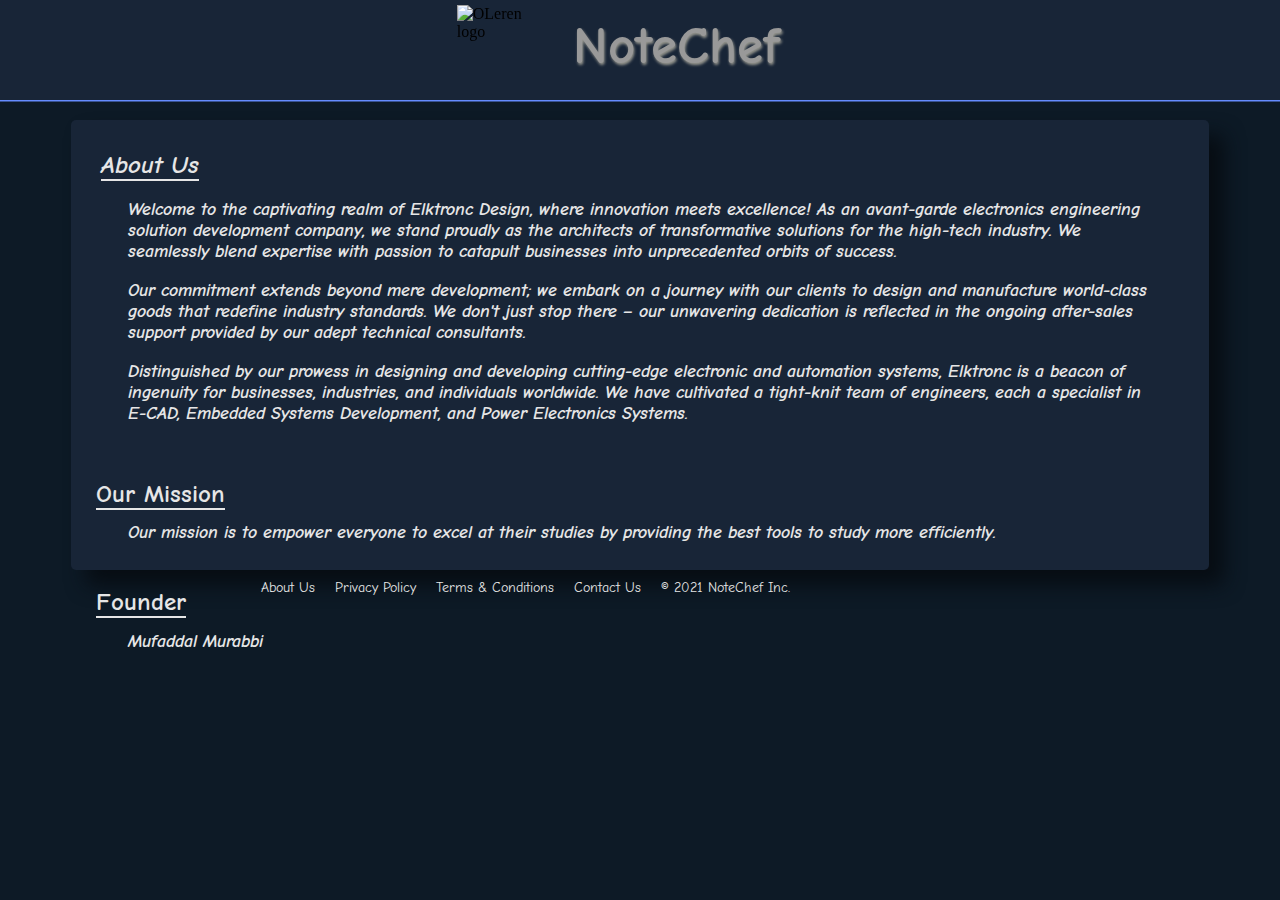
==== aboutus/aboutus.html @ 0e72ff03 "added index.html" ====
<!DOCTYPE HTML>
<HTML>
    <head>
        <title>NoteChef - About Us</title>
        <meta charset="utf-8">
        <meta name="viewport" content="width=device-width initial-scale=1 shrink-to-fit=no">
        <meta name="description" content="About the NoteChef vission, mission and founder.">
        <meta name="keywords" content="HTML, CSS, JavaScript">
        <link rel = "icon" href ="./notechef_title.png" width="40px" type = "image/x-icon">
        <meta property="og:title" content="NoteChef - About Us"/>
        <meta property="og:type" content="website" />
        <meta property="og:url" content=""/>
        <meta property="og:image" content=""/>
        <meta property="og:description" content="About the NoteChef vission, mission and founder."/>
        <meta property="og:site_name" content="NoteChef" />
        <meta property="og:image:type" content="image/jpeg" />
        <meta property="og:image:width" content="400" />
        <meta property="og:image:height" content="300" />
        <link rel="preconnect" href="https://fonts.gstatic.com">
        <link rel="preconnect" href="https://fonts.gstatic.com">
        <link href="https://fonts.googleapis.com/css2?family=Comic+Neue:ital,wght@0,800;1,400&display=swap" rel="stylesheet">
        <link rel="stylesheet" href="aboutus.css">
    </head>    
    <body class="about-content-b">
        <noscript>
            you need to enable java script to use the website
        </noscript>
        <header class="comp-log-head">
            <div class="comp-details"> 
                <div class="comp-detais-inner">
                    <div class="comp-logo">
                        <img src="./notechef.png" class="comp-logo-img" alt="OLeren logo">
                    </div> 
                    <div class="comp-name">
                        <h4 class="comp-name-details"> 
                            NoteChef
                        </h4>
                    </div>
                </div>
            </div>
        </header>
        <main class="about-main-content">
            <div class="about-content">
                <section class="about-content-sec">
                    <div class="about-content-secin">
                        <div class="about-content-secin2">
                            <div class="about-inner" method="post">
                                <div class="about-inner-div">
                                    <div class="about-head">
                                        <div class="about-head-content">
                                            <span class="aboutusshow">About Us</span>
                                        </div>
                                    </div>
                                    <div class="about-content-in">
                                        <div class="about-content-inl">
                                            <h4 class="about-content-text"> 
                                                <p>Welcome to the captivating realm of Elktronc Design, where innovation meets excellence! As an avant-garde electronics engineering solution development company, we stand proudly as the architects of transformative solutions for the high-tech industry. We seamlessly blend expertise with passion to catapult businesses into unprecedented orbits of success.</p>
                                                <p>Our commitment extends beyond mere development; we embark on a journey with our clients to design and manufacture world-class goods that redefine industry standards. We don't just stop there – our unwavering dedication is reflected in the ongoing after-sales support provided by our adept technical consultants.</p>
                                                <p>Distinguished by our prowess in designing and developing cutting-edge electronic and automation systems, Elktronc is a beacon of ingenuity for businesses, industries, and individuals worldwide. We have cultivated a tight-knit team of engineers, each a specialist in E-CAD, Embedded Systems Development, and Power Electronics Systems.</p>
                                            </h4>
                                        </div>
                                    </div>
                                    <div class="mission-content">
                                        <div class="mission-content-in">
                                            <span class="mission-show">Our Mission</span>
                                        </div>
                                    </div>
                                    <div class="mission-content-val">
                                        <div class="mission-content-valin">
                                            <h4 class="mission-content-text"> 
                                                Our mission is to empower everyone to excel at their studies by providing the best tools to study more efficiently.
                                            </h4>
                                        </div>
                                    </div>
                                    <div class="team-content">
                                        <div class="team-content-in">
                                            <span class="team-show">Founder</span>
                                        </div>
                                    </div>
                                    <div class="team-content-val">
                                        <div class="team-content-valin">
                                            <h4 class="team-content-text"> 
                                                Mufaddal Murabbi
                                            </h4>
                                        </div>
                                    </div>
                                </div>
                            </div>
                        </div>
                    </div>
                </section>
                <div class="footer-outer">
                    <div class="footer-out-det">
                        <div class="fotter-inner">
                            <nav aria-label="Footer" role="navigation" class="fot-nav">
                                <a href="" target="_blank" role="link" class="fot-about-link">
                                    <span class="fot-about-txt">About Us</span>
                                </a>
                                <a href="" target="_blank" role="link" class="fot-pp-link">
                                    <span class="fot-pp-txt">Privacy Policy</span>
                                </a>
                                <a href="" target="_blank" role="link" class="fot-terms-link">
                                    <span class="fot-terms-txt">Terms & Conditions</span>
                                </a>
                                <a href="https://docs.google.com/forms/d/e/1FAIpQLSew3W3CZ_nq1QH6mcK2z99zF4-62QOAiTN5x8acbZ22qjljwQ/viewform" target="_blank" role="link" class="fot-contact-link">
                                    <span class="fot-contact-txt">Contact Us</span>
                                </a>
                                <div class="fot-copyright">
                                    <span class="fot-copyright-text">© 2021 NoteChef Inc.</span>
                                </div>
                            </nav>
                        </div>
                    </div>
                </div>
            </div>
        </main>
    </body>
</HTML>
---- aboutus/aboutus.css ----
.footer-outer{
    position: relative;
    top: 10px;
    left: 20%;
    width: 500px;
}
.fotter-inner{
    position: relative;
    width: 100%;   
}
.fot-nav{
    position: relative;
}
.fot-about-link{
    display: inline;
    position: relative;
    width: 14%;
    text-decoration: none;
    color: #e6e6e6;
    font-family: 'Comic Neue', cursive;
    font-size: 14px;
}
.fot-pp-link{
    display: inline;
    position: relative;
    width: 22%;
    text-decoration: none;
    color: #e6e6e6;
    font-family: 'Comic Neue', cursive;
    font-size: 14px;
    left: 15px;
}
.fot-terms-link{
    display: inline;
    position: relative;
    width: 22%;
    text-decoration: none;
    color: #e6e6e6;
    font-family: 'Comic Neue', cursive;
    font-size: 14px;
    left: 30px;
}
.fot-contact-link{
    display: inline;
    position: relative;
    width: 22%;
    text-decoration: none;
    color: #e6e6e6;
    font-family: 'Comic Neue', cursive;
    font-size: 14px;
    left: 45px;
}
.fot-copyright{
    display: inline;
    position: relative;
    width: 40%;
    left: 60px;
}
.fot-copyright{
    position: relative;
    color: #e6e6e6;
    font-family: 'Comic Neue', cursive;
    font-size: 14px;
}
@media screen and (max-width: 800px) {
    .footer-outer{
        position: relative;
        top: 10px;
        left: 5%;
        width: 90%;
    }
    .fotter-inner{
        position: relative;
        width: 100%;   
    }
    .fot-nav{
        position: relative;
    }
    .fot-about-link{
        display: inline;
        position: relative;
        width: 14%;
        text-decoration: none;
        color: #e6e6e6;
        font-family: 'Comic Neue', cursive;
        font-size: 14px;
    }
    .fot-pp-link{
        display: inline;
        position: relative;
        width: 22%;
        text-decoration: none;
        color: #e6e6e6;
        font-family: 'Comic Neue', cursive;
        font-size: 14px;
        left: 15px;
    }
    .fot-terms-link{
        display: inline;
        position: relative;
        width: 22%;
        text-decoration: none;
        color: #e6e6e6;
        font-family: 'Comic Neue', cursive;
        font-size: 14px;
        left: 30px;
    }
    .fot-contact-link{
        display: inline;
        position: relative;
        width: 22%;
        text-decoration: none;
        color: #e6e6e6;
        font-family: 'Comic Neue', cursive;
        font-size: 14px;
        top: 5px;
    }
    .fot-copyright{
        display: inline;
        position: relative;
        width: 40%;
        left: 50px;
        top: 5px;
    }
    .fot-copyright{
        position: relative;
        color: #e6e6e6;
        font-family: 'Comic Neue', cursive;
        font-size: 14px;
    }   
}
.about-content-b{
    background-color: #0d1a26;
    height: 100%;
    user-select: none;
}
.comp-log-head{
    position: fixed;
    width: 100%;
    height: 100px;
    left: -5px;
    top: -0px;
    z-index: 3;
}
.comp-details{
    position: relative;
    width: 101.3%;
    height: 100px;
    background-color: #182537;
    left: -5px;
    box-shadow: 0px 1.5px 0px 0px #668cff;
}
.comp-detais-inner{
    position: relative;
    width: 100%;
    height: 100px;
}
.comp-logo{
    position: relative;
    border-radius: 50%;
    width: 90px;
    height: 90px;
    top: 5px;
    left: 36%;
}
.comp-logo-img{
    position: relative;
    width: 100px;
    height: 90px;
}
.comp-name{
    position: relative;
    width: 25%;
    height: 60px;
    top: -145px;
    left: 45%;
}
.comp-name-details{
    position: relative;
    width: 150px;
    font-family: 'Comic Neue', cursive;
    color: #999999;
    font-size: 330%;
    text-underline-offset: 0.5em;
    text-shadow: 1px 2px 3px #999990;
}
.about-main-content{
    position: relative;
    height: 100%;
    width: 100%;
    top: 110px;
} 
.about-content{
    position: relative;
    height: 100%;
    width: 100%;
}
.about-content-sec {
    position: relative;
    width: 90%;
    height: 450px;
    left: 5%;
    top: 2px;
}
.about-content-secin{
    position: relative;
    width: 100%;
    height: 100%;
    background-color: #182537;
    border-radius: 5px;
    -moz-box-shadow: 10px 10px 16px #999999;
    -webkit-box-shadow: 10px 10px 16px #999999;
    box-shadow: 15px 15px 20px #070d13;
}
.about-content-secin2{
    position: relative;
    width: 100%;
    height: 100%;
}
.about-inner{
    position: relative;
    width: 100%;
    height: 100%;                
}
.about-inner-div{
    position: relative;
    width: 100%;
    height: 100%;
}
.about-head{
    position: relative;
    width: 100px;
    height: 50px;
    top: 10px;
    left: 20px;
}
.about-head-content{
    position: relative;
    width: 100px;
    height: 50px;
}
.AboutUs{
    position: relative;
    width: 100px;
    height: 40px;
}
.aboutusshow{
    position: relative;
    width: 100%;
    height: 40px;
    color: #e6e6e6;
    font-style: italic;
    font-family: 'Comic Neue', cursive;
    z-index: 2;
    top: 20px;
    left: 10px;
    font-size: 25px;
    border-bottom: solid;
    border-color: #e6e6e6;
    font-weight: bolder;
    border-width: 2px;
}
.about-content-in{
    position: relative;
    width: 90%;
    top: 10px;
    left: 5%;
}
.about-content-inl{
    position: relative;
    width: 100%;
}
.about-content-text{
    position: relative;
    width: 100%;
    color: #e6e6e6;
    font-style: italic;
    font-family: 'Comic Neue', cursive;
    top: -5px;
    user-select: none;
    font-size: 18px;
}
.mission-content{
    position: relative;
    width: 130px;
    height: 30px;
    user-select: none;
    top: 8%;
    left: 25px;
}
.mission-content-in{
    position: relative;
    width: 100%;
    height: 100%;
    color: #e6e6e6;
    box-shadow: 0px;
}
.mission-show{
    position: relative;
    width: 100%;
    height: 100%;
    font-family: 'Comic Neue', cursive;
    font-size: 25px;
    font-weight: bolder;
    border-bottom: solid;
    border-color: #e6e6e6;
    font-weight: bolder;
    border-width: 2px;
}
.mission-content-val{
    position: relative;
    width: 90%;
    top: 30px;
    left: 5%;
}
.mission-content-valin{
    position: relative;
    width: 100%;
}
.mission-content-text{
    position: relative;
    width: 100%;
    color: #e6e6e6;
    font-style: italic;
    font-family: 'Comic Neue', cursive;
    top: -5px;
    user-select: none;
    font-size: 18px;
}
.team-content{
    position: relative;
    width: 130px;
    height: 30px;
    user-select: none;
    top: 10%;
    left: 25px;
}
.team-content-in{
    position: relative;
    width: 100%;
    height: 100%;
    color: #e6e6e6;
    box-shadow: 0px;
}
.team-show{
    position: relative;
    width: 100%;
    height: 100%;
    font-family: 'Comic Neue', cursive;
    font-size: 25px;
    font-weight: bolder;
    border-bottom: solid;
    border-color: #e6e6e6;
    font-weight: bolder;
    border-width: 2px;
}
.team-content-val{
    position: relative;
    width: 90%;
    top: 40px;
    left: 5%;
}
.team-content-valin{
    position: relative;
    width: 100%;
}
.team-content-text{
    position: relative;
    width: 100%;
    color: #e6e6e6;
    font-style: italic;
    font-family: 'Comic Neue', cursive;
    top: -5px;
    user-select: none;
    font-size: 18px;
}
@media screen and (max-width: 800px) {
    .about-content-b{
        background-color: #0d1a26;
        height: 100%;
        user-select: none;
    }
    .comp-log-head{
        position: fixed;
        width: 100%;
        height: 100px;
        left: -5px;
        top: -0px;
        z-index: 3;
    }
    .comp-details{
        position: relative;
        width: 103%;
        height: 100px;
        background-color: #182537;
        left: -5px;
        box-shadow: 0px 1.5px 0px 0px #668cff;
    }
    .comp-detais-inner{
        position: relative;
        width: 100%;
        height: 100px;
    }
    .comp-logo{
        position: relative;
        border-radius: 50%;
        width: 90px;
        height: 90px;
        top: 5px;
        left: 16%;
    }
    .comp-logo-img{
        position: relative;
        width: 90px;
        height: 90px;
        /*border-radius: 50%;*/
    }
    .comp-name{
        position: relative;
        width: 37%;
        height: 60px;
        top: -130px;
        left: 45%;
    }
    .comp-name-details{
        position: relative;
        width: 150px;
        font-family: 'Comic Neue', cursive;
        color: #999999;
        font-size: 280%;
        text-underline-offset: 0.5em;
        text-shadow: 1px 2px 3px #999990;
    }
    .about-main-content{
        position: relative;
        height: 100%;
        width: 100%;
        top: 100px;
    } 
    .about-content{
        position: relative;
        height: 100%;
        width: 100%;
    }
    .about-content-sec {
        position: relative;
        width: 90%;
        height: 550px;
        left: 5%;
        top: 2px;
    }
    .about-content-secin{
        position: relative;
        width: 100%;
        height: 100%;
        background-color: #182537;
        border-radius: 5px;
        -moz-box-shadow: 10px 10px 16px #999999;
        -webkit-box-shadow: 10px 10px 16px #999999;
        box-shadow: 15px 15px 20px #070d13;
    }
    .about-content-secin2{
        position: relative;
        width: 100%;
        height: 100%;
    }
    .about-inner{
        position: relative;
        width: 100%;
        height: 100%;                
    }
    .about-inner-div{
        position: relative;
        width: 100%;
        height: 100%;
    }
    .about-head{
        position: relative;
        width: 100px;
        height: 50px;
        top: 10px;
        left: 20px;
    }
    .about-head-content{
        position: relative;
        width: 100px;
        height: 50px;
    }
    .AboutUs{
        position: relative;
        width: 100px;
        height: 40px;
    }
    .aboutusshow{
        position: relative;
        width: 100%;
        height: 40px;
        color: #e6e6e6;
        font-style: italic;
        font-family: 'Comic Neue', cursive;
        z-index: 2;
        top: 20px;
        left: 10px;
        font-size: 25px;
        border-bottom: solid;
        border-color: #e6e6e6;
        font-weight: bolder;
        border-width: 2px;
    }
    .about-content-in{
        position: relative;
        width: 90%;
        top: 10px;
        left: 7%;
    }
    .about-content-inl{
        position: relative;
        width: 100%;
    }
    .about-content-text{
        position: relative;
        width: 100%;
        color: #e6e6e6;
        font-style: italic;
        font-family: 'Comic Neue', cursive;
        top: -5px;
        user-select: none;
        font-size: 18px;
    }
    .mission-content{
        position: relative;
        width: 130px;
        height: 30px;
        user-select: none;
        top: 18px;
        left: 25px;
    }
    .mission-content-in{
        position: relative;
        width: 100%;
        height: 100%;
        color: #e6e6e6;
        box-shadow: 0px;
    }
    .mission-show{
        position: relative;
        width: 100%;
        height: 100%;
        font-family: 'Comic Neue', cursive;
        font-size: 25px;
        font-weight: bolder;
        border-bottom: solid;
        border-color: #e6e6e6;
        font-weight: bolder;
        border-width: 2px;
    }
    .mission-content-val{
        position: relative;
        width: 90%;
        top: 20px;
        left: 7%;
    }
    .mission-content-valin{
        position: relative;
        width: 100%;
    }
    .mission-content-text{
        position: relative;
        width: 100%;
        color: #e6e6e6;
        font-style: italic;
        font-family: 'Comic Neue', cursive;
        top: -5px;
        user-select: none;
        font-size: 18px;
    }
    .team-content{
        position: relative;
        width: 130px;
        height: 30px;
        user-select: none;
        top: 30px;
        left: 25px;
    }
    .team-content-in{
        position: relative;
        width: 100%;
        height: 100%;
        color: #e6e6e6;
        box-shadow: 0px;
    }
    .team-show{
        position: relative;
        width: 100%;
        height: 100%;
        font-family: 'Comic Neue', cursive;
        font-size: 25px;
        font-weight: bolder;
        border-bottom: solid;
        border-color: #e6e6e6;
        font-weight: bolder;
        border-width: 2px;
    }
    .team-content-val{
        position: relative;
        width: 90%;
        top: 30px;
        left: 7%;
    }
    .team-content-valin{
        position: relative;
        width: 100%;
    }
    .team-content-text{
        position: relative;
        width: 100%;
        color: #e6e6e6;
        font-style: italic;
        font-family: 'Comic Neue', cursive;
        top: -5px;
        user-select: none;
        font-size: 18px;
    }
}
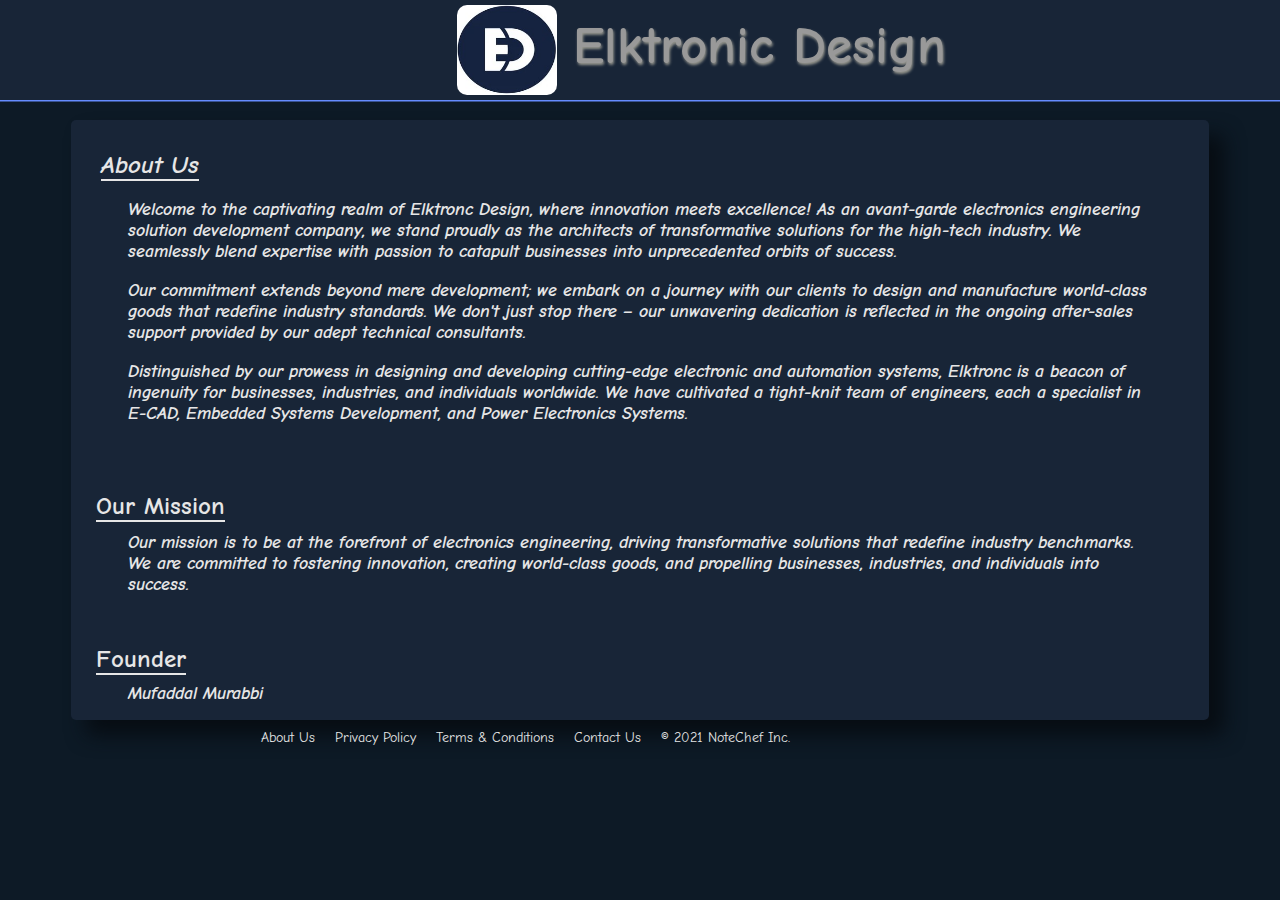
==== commit af8d005a: "Add files via upload" ====
--- a/aboutus/aboutus.html
+++ b/aboutus/aboutus.html
@@ -1,18 +1,18 @@
 <!DOCTYPE HTML>
 <HTML>
     <head>
-        <title>NoteChef - About Us</title>
+        <title>Elktronc Design - Home</title>
         <meta charset="utf-8">
         <meta name="viewport" content="width=device-width initial-scale=1 shrink-to-fit=no">
         <meta name="description" content="About the NoteChef vission, mission and founder.">
         <meta name="keywords" content="HTML, CSS, JavaScript">
-        <link rel = "icon" href ="./notechef_title.png" width="40px" type = "image/x-icon">
-        <meta property="og:title" content="NoteChef - About Us"/>
+        <link rel = "icon" href ="../images/cl.jpg" width="40px" type = "image/x-icon">
+        <meta property="og:title" content="Elktronc - Home"/>
         <meta property="og:type" content="website" />
         <meta property="og:url" content=""/>
         <meta property="og:image" content=""/>
-        <meta property="og:description" content="About the NoteChef vission, mission and founder."/>
-        <meta property="og:site_name" content="NoteChef" />
+        <meta property="og:description" content="About the Elktronc, mission & founder."/>
+        <meta property="og:site_name" content="Elktronic" />
         <meta property="og:image:type" content="image/jpeg" />
         <meta property="og:image:width" content="400" />
         <meta property="og:image:height" content="300" />
@@ -29,11 +29,11 @@
             <div class="comp-details"> 
                 <div class="comp-detais-inner">
                     <div class="comp-logo">
-                        <img src="./notechef.png" class="comp-logo-img" alt="OLeren logo">
+                        <img src="../images/cl.jpg" class="comp-logo-img" alt="OLeren logo">
                     </div> 
                     <div class="comp-name">
                         <h4 class="comp-name-details"> 
-                            NoteChef
+                            Elktronic Design
                         </h4>
                     </div>
                 </div>
@@ -68,7 +68,7 @@
                                     <div class="mission-content-val">
                                         <div class="mission-content-valin">
                                             <h4 class="mission-content-text"> 
-                                                Our mission is to empower everyone to excel at their studies by providing the best tools to study more efficiently.
+                                                Our mission is to be at the forefront of electronics engineering, driving transformative solutions that redefine industry benchmarks. We are committed to fostering innovation, creating world-class goods, and propelling businesses, industries, and individuals into success.
                                             </h4>
                                         </div>
                                     </div>
@@ -102,7 +102,7 @@
                                 <a href="" target="_blank" role="link" class="fot-terms-link">
                                     <span class="fot-terms-txt">Terms & Conditions</span>
                                 </a>
-                                <a href="https://docs.google.com/forms/d/e/1FAIpQLSew3W3CZ_nq1QH6mcK2z99zF4-62QOAiTN5x8acbZ22qjljwQ/viewform" target="_blank" role="link" class="fot-contact-link">
+                                <a href="" target="_blank" role="link" class="fot-contact-link">
                                     <span class="fot-contact-txt">Contact Us</span>
                                 </a>
                                 <div class="fot-copyright">
--- a/aboutus/aboutus.css
+++ b/aboutus/aboutus.css
@@ -67,7 +67,7 @@
         position: relative;
         top: 10px;
         left: 5%;
-        width: 90%;
+        width: 80%;
     }
     .fotter-inner{
         position: relative;
@@ -114,13 +114,14 @@
         font-family: 'Comic Neue', cursive;
         font-size: 14px;
         top: 5px;
+        left: 40%;
     }
     .fot-copyright{
         display: inline;
         position: relative;
         width: 40%;
-        left: 50px;
-        top: 5px;
+        left: 5%;
+        top: 25px;
     }
     .fot-copyright{
         position: relative;
@@ -167,17 +168,18 @@
     position: relative;
     width: 100px;
     height: 90px;
+    border-radius: 10px;
 }
 .comp-name{
     position: relative;
-    width: 25%;
+    width: 50%;
     height: 60px;
     top: -145px;
     left: 45%;
 }
 .comp-name-details{
     position: relative;
-    width: 150px;
+    width: 100%;
     font-family: 'Comic Neue', cursive;
     color: #999999;
     font-size: 330%;
@@ -198,7 +200,7 @@
 .about-content-sec {
     position: relative;
     width: 90%;
-    height: 450px;
+    height: 600px;
     left: 5%;
     top: 2px;
 }
@@ -310,7 +312,7 @@
 .mission-content-val{
     position: relative;
     width: 90%;
-    top: 30px;
+    top: 40px;
     left: 5%;
 }
 .mission-content-valin{
@@ -357,7 +359,7 @@
 .team-content-val{
     position: relative;
     width: 90%;
-    top: 40px;
+    top: 50px;
     left: 5%;
 }
 .team-content-valin{
@@ -407,7 +409,7 @@
         width: 90px;
         height: 90px;
         top: 5px;
-        left: 16%;
+        left: 18%;
     }
     .comp-logo-img{
         position: relative;
@@ -417,17 +419,17 @@
     }
     .comp-name{
         position: relative;
-        width: 37%;
+        width: 40%;
         height: 60px;
         top: -130px;
-        left: 45%;
+        left: 48%;
     }
     .comp-name-details{
         position: relative;
-        width: 150px;
+        width: 100%;
         font-family: 'Comic Neue', cursive;
         color: #999999;
-        font-size: 280%;
+        font-size: 220%;
         text-underline-offset: 0.5em;
         text-shadow: 1px 2px 3px #999990;
     }
@@ -445,7 +447,7 @@
     .about-content-sec {
         position: relative;
         width: 90%;
-        height: 550px;
+        height: 1200px;
         left: 5%;
         top: 2px;
     }
